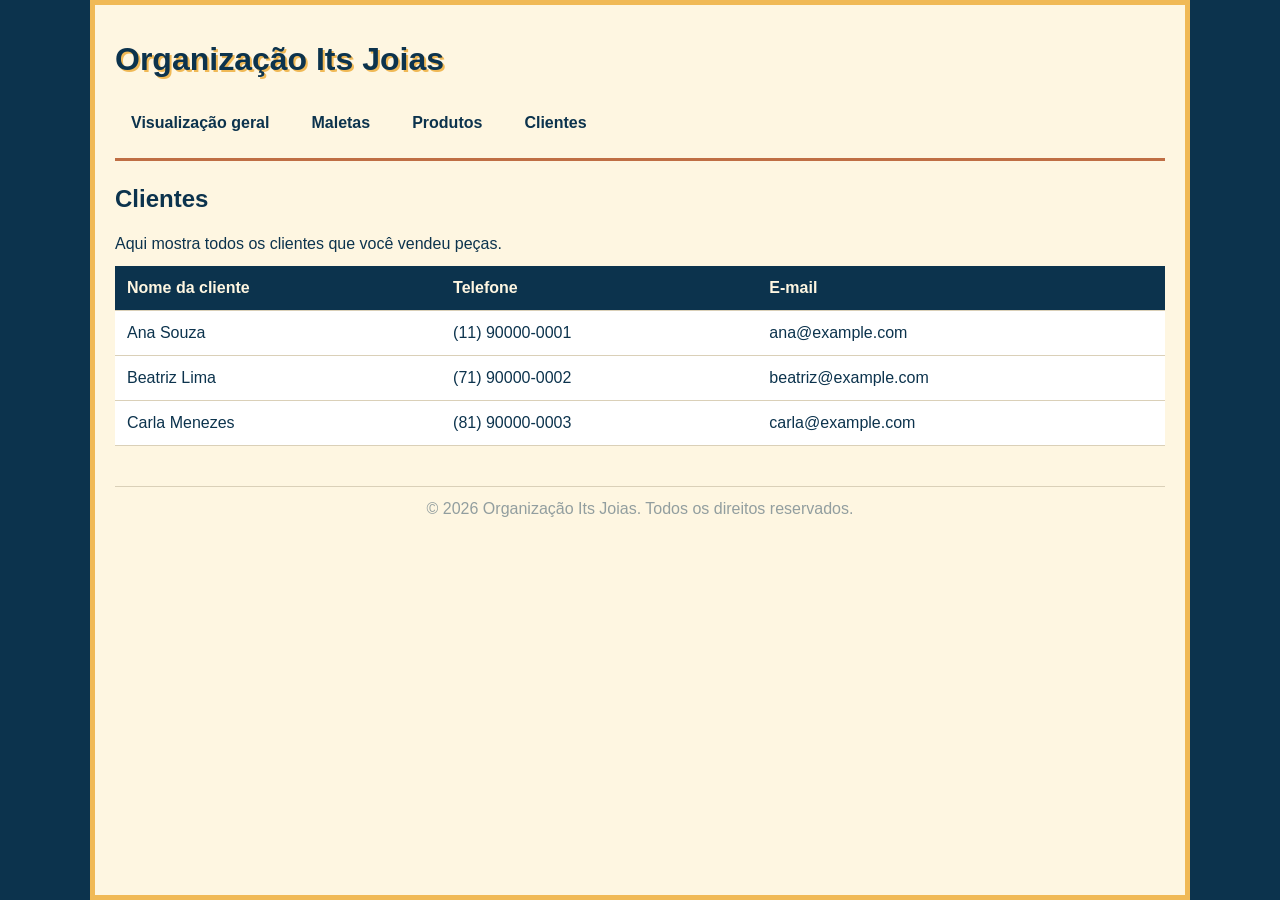
==== frontend/clientes.html @ e3491f94 "feat: adiciona o protótipo do frontend" ====
<!DOCTYPE html>
<html lang="pt-BR">
<head>
    <meta charset="UTF-8">
    <meta name="viewport" content="width=device-width, initial-scale=1.0">
    <title>Clientes</title>
    <link rel="stylesheet" href="css/style.css">
</head>
<body>
    <header>
        <h1> Organização Its Joias </h1>
        <nav>
            <ul>
                <li><a href="index.html">Visualização geral</a></li>
                <li><a href="maletas.html">Maletas</a></li>
                <li><a href="produtos.html">Produtos</a></li>
                <li><a href="clientes.html">Clientes</a></li>
            </ul>
        </nav>
    </header>

    <main>
        <h2>Clientes</h2>
        <p>Aqui mostra todos os clientes que você vendeu peças.</p>
        <table>
            <thead>
                <tr>
                    <th>Nome da cliente</th>
                    <th>Telefone</th>
                    <th>E-mail</th>
                </tr>
            </thead>

            <tbody>
                <tr>
                    <td>Ana Souza</td>
                    <td>(11) 90000-0001</td>
                    <td>ana@example.com</td>
                </tr>

                <tr>
                    <td>Beatriz Lima</td>
                    <td>(71) 90000-0002</td>
                    <td>beatriz@example.com</td>
                </tr>

                <tr>
                    <td>Carla Menezes</td>
                    <td>(81) 90000-0003</td>
                    <td>carla@example.com</td>
                </tr>
            </tbody>
        </table>
    </main>

    <footer>
        <p>&copy; 2026 Organização Its Joias. Todos os direitos reservados.</p>
    </footer>
</body>
</html>
---- frontend/css/style.css ----
:root {
    --azul-petroleo: #0C334D;
    --creme: #FEF6E1;
    --dourado: #F0B956;
    --dourado-queimado: #CD8E2A;
    --terracota: #BF6E44;
    --creme-acinzentado: #DAD0B8;
    --cinza-petroleo: #535E5D;
    --cinza-azulado: #929E9F;
}

* {
    margin: 0;
    padding: 0;
    box-sizing: border-box;
}

html {
    background-color: var(--azul-petroleo);
}

body {
    max-width: 1100px;
    min-height: 100vh;
    margin: 0 auto;
    padding: 0 20px 20px;
    background-color: var(--creme);
    border: 5px solid var(--dourado);
    font-family: Arial, sans-serif;
    color: var(--azul-petroleo);
    line-height: 1.5;
}

header {
    padding-top: 10px;
    margin-bottom: 20px;
    border-bottom: 3px solid var(--terracota);
}

h1 {
    padding: 20px 0;
    color: var(--azul-petroleo);
    text-shadow: 2px 2px 0 var(--dourado);
}

nav ul {
    list-style: none;
    display: flex;
    flex-wrap: wrap;
    gap: 10px;
    padding-bottom: 15px;
}

nav a {
    display: inline-block;
    padding: 8px 16px;
    border-radius: 5px;
    color: var(--azul-petroleo);
    font-weight: bold;
    text-decoration: none;
    transition: background-color 0.3s ease;
}

nav a:hover {
    background-color: var(--dourado);
}

main {
    padding-bottom: 20px;
}

h2 {
    margin: 10px 0 15px;
    color: var(--azul-petroleo);
}

h3 {
    margin: 10px 0;
    font-size: 18px;
    color: var(--cinza-petroleo);
}

p {
    font-size: 16px;
    margin-bottom: 10px;
}

img {
    display: block;
    margin: 0 auto;
    max-width: 100%;
    height: auto;
}

table {
    width: 100%;
    border-collapse: collapse;
    margin-bottom: 20px;
    background-color: #fff;
}

th,
td {
    padding: 10px 12px;
    text-align: left;
    border-bottom: 1px solid var(--creme-acinzentado);
}

th {
    background-color: var(--azul-petroleo);
    color: var(--creme);
}

tbody tr:hover {
    background-color: var(--creme);
}

button {
    margin: 0 8px 8px 0;
    padding: 10px 20px;
    border: none;
    border-radius: 5px;
    background-color: var(--dourado);
    color: var(--azul-petroleo);
    font-size: 16px;
    font-weight: bold;
    cursor: pointer;
    transition: background-color 0.3s ease;
}

button:hover {
    background-color: var(--dourado-queimado);
}

button.ativo {
    background-color: var(--azul-petroleo);
    color: var(--creme);
}

.topico-conteudo {
    display: none;
}

.topico-conteudo.ativo {
    display: block;
}

footer {
    padding-top: 10px;
    border-top: 1px solid var(--creme-acinzentado);
    color: var(--cinza-azulado);
    font-size: 14px;
    text-align: center;
}

@media (max-width: 768px) {
    body {
        border-width: 0;
        padding: 0 12px 12px;
    }

    nav ul {
        flex-direction: column;
        gap: 4px;
    }

    button {
        width: 100%;
        margin-right: 0;
    }

    table {
        display: block;
        overflow-x: auto;
        font-size: 14px;
    }
}
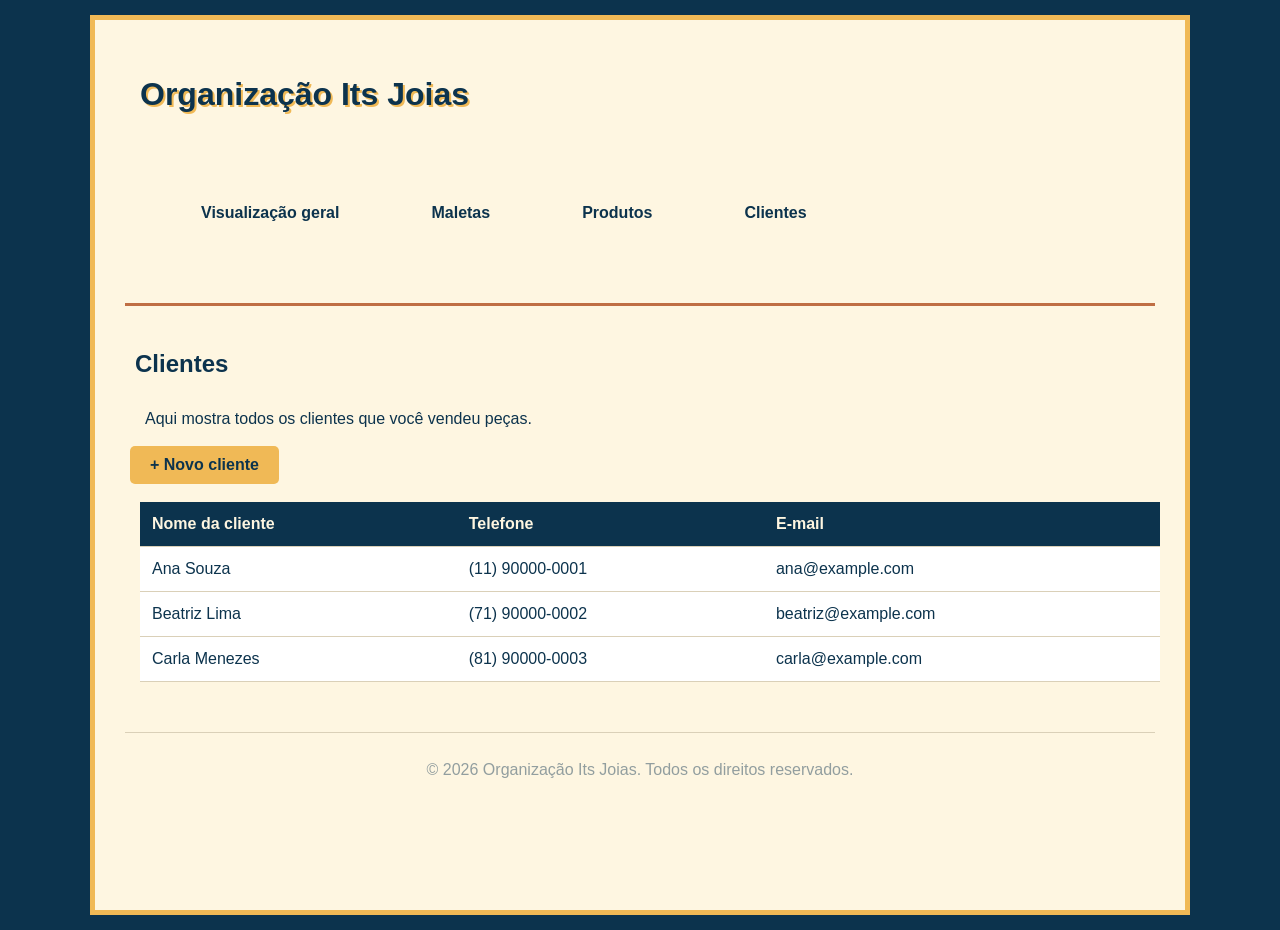
==== commit a7ba5d7c: "adiciona projeto Its Joias" ====
--- a/frontend/clientes.html
+++ b/frontend/clientes.html
@@ -6,6 +6,7 @@
     <title>Clientes</title>
     <link rel="stylesheet" href="css/style.css">
 </head>
+
 <body>
     <header>
         <h1> Organização Its Joias </h1>
@@ -22,6 +23,57 @@
     <main>
         <h2>Clientes</h2>
         <p>Aqui mostra todos os clientes que você vendeu peças.</p>
+                <button type="button" onclick="mostrarFormulario()">
+            + Novo cliente
+        </button>
+
+        <div id="formulario-cliente" hidden>
+            <h3>Cadastrar cliente</h3>
+
+            <form id="form-cliente">
+                <label for="nome">Nome:</label>
+                <input type="text" id="nome" name="nome" required>
+
+
+                <label for="telefone">Telefone:</label>
+                <input
+                    type="tel"
+                    id="telefone"
+                    name="telefone"
+                    placeholder="(11) 99999-9999"
+                    maxlength="15"
+                    required
+                >
+
+                <label for="email">E-mail:</label>
+                <input
+                type="email"
+                id="email"
+                name="email"
+                placeholder="exemplo@dominio.com"
+                >
+
+                <label for="cpf">CPF:</label>
+                <input
+                    type="text"
+                    id="cpf"
+                    name="cpf"
+                    placeholder="000.000.000-00"
+                    maxlength="14"
+                >
+
+                <label for="endereco">Endereço:</label>
+                <input type="text" id="endereco" name="endereco">
+
+                <label for="observacoes">Observações:</label>
+                <textarea id="observacoes" name="observacoes"></textarea>
+
+                <button type="submit">Salvar cliente</button>
+                <button type="button" onclick="esconderFormulario()">
+                    Cancelar
+                </button>
+            </form>
+        </div>
         <table>
             <thead>
                 <tr>
@@ -56,5 +108,100 @@
     <footer>
         <p>&copy; 2026 Organização Its Joias. Todos os direitos reservados.</p>
     </footer>
+
+    <script>
+      document.getElementById("form-cliente").addEventListener("submit", async function(event) {
+    event.preventDefault();
+
+    const cliente = {
+        nome: document.getElementById("nome").value.trim(),
+        telefone: document.getElementById("telefone").value.trim(),
+        email: document.getElementById("email").value.trim() || null,
+        cpf: document.getElementById("cpf").value.trim() || null,
+        endereco: document.getElementById("endereco").value.trim() || null,
+        observacoes: document.getElementById("observacoes").value.trim() || null,
+        ativo: true
+    };
+
+    try {
+        const resposta = await fetch("http://localhost:8080/api/clientes", {
+            method: "POST",
+            headers: {
+                "Content-Type": "application/json"
+            },
+            body: JSON.stringify(cliente)
+        });
+
+        if (!resposta.ok) {
+            throw new Error("Erro ao cadastrar cliente: " + resposta.status);
+        }
+
+        alert("Cliente cadastrado com sucesso!");
+        document.getElementById("form-cliente").reset();
+        esconderFormulario();
+
+    } catch (erro) {
+        console.error(erro);
+        alert("Não foi possível cadastrar. Confira se o backend está funcionando.");
+    }
+});
+const campoTelefone = document.getElementById("telefone");
+
+campoTelefone.addEventListener("input", function () {
+    let numeros = this.value.replace(/\D/g, "");
+    numeros = numeros.substring(0, 11);
+
+    if (numeros.length > 7) {
+        this.value = numeros.replace(
+            /^(\d{2})(\d{5})(\d{0,4}).*/,
+            "($1) $2-$3"
+        );
+    } else if (numeros.length > 2) {
+        this.value = numeros.replace(
+            /^(\d{2})(\d{0,5})/,
+            "($1) $2"
+        );
+    } else if (numeros.length > 0) {
+        this.value = "(" + numeros;
+    } else {
+        this.value = "";
+    }
+});
+
+function mostrarFormulario() {
+    document.getElementById("formulario-cliente").hidden = false;
+}
+
+function esconderFormulario() {
+    document.getElementById("formulario-cliente").hidden = true;
+}
+
+const campoCPF = document.getElementById("cpf");
+
+campoCPF.addEventListener("input", function () {
+    let numeros = this.value.replace(/\D/g, "");
+
+    // Limita a 11 dígitos
+    numeros = numeros.substring(0, 11);
+
+    numeros = numeros.replace(
+        /^(\d{3})(\d)/,
+        "$1.$2"
+    );
+
+    numeros = numeros.replace(
+        /^(\d{3})\.(\d{3})(\d)/,
+        "$1.$2.$3"
+    );
+
+    numeros = numeros.replace(
+        /^(\d{3})\.(\d{3})\.(\d{3})(\d{1,2})$/,
+        "$1.$2.$3-$4"
+    );
+
+    this.value = numeros;
+});
+
+</script>
 </body>
 </html>
--- a/frontend/css/style.css
+++ b/frontend/css/style.css
@@ -10,8 +10,8 @@
 }
 
 * {
-    margin: 0;
-    padding: 0;
+    margin: 10px;
+    padding: 5px;
     box-sizing: border-box;
 }
 
